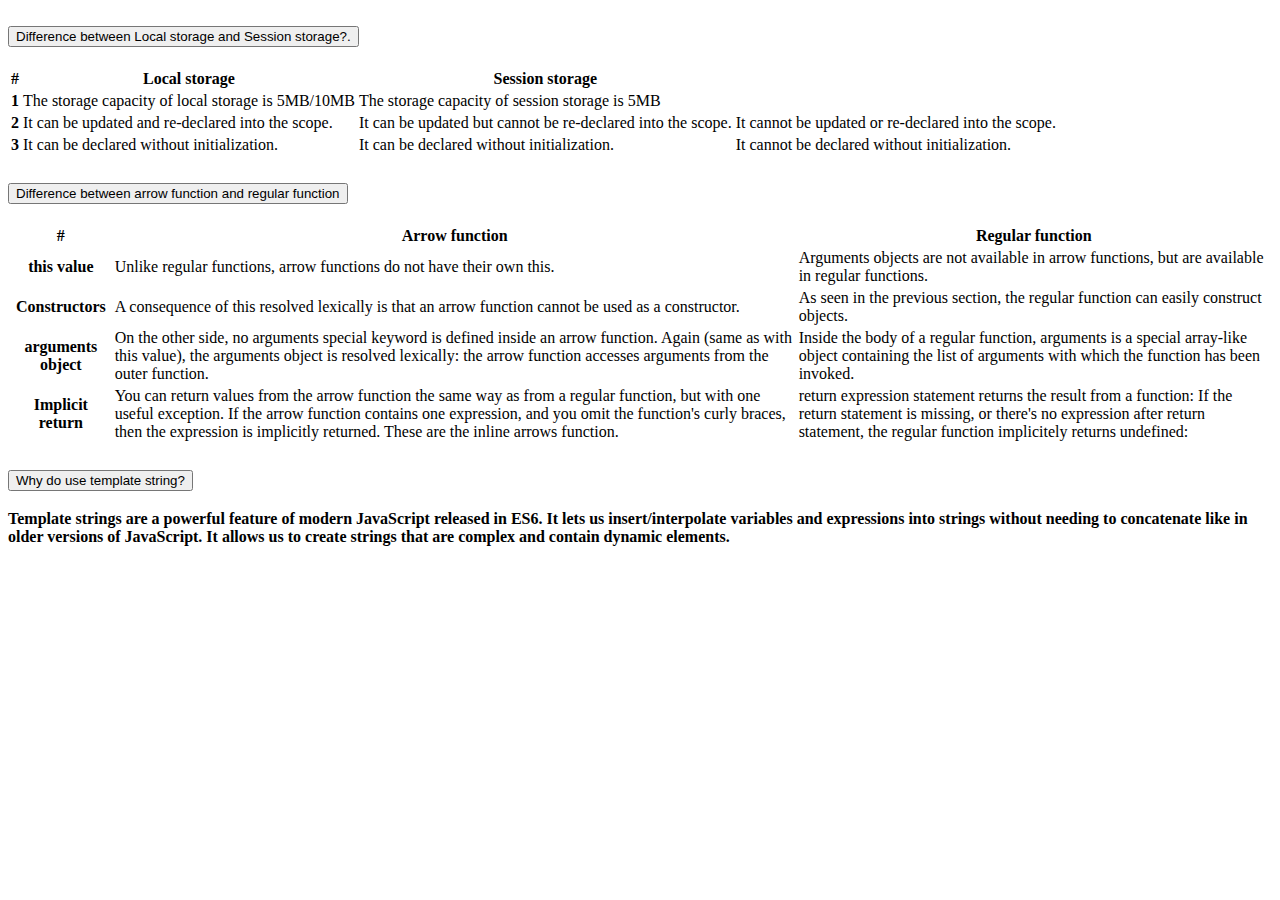
==== blog.html @ 397c388d "add blog section" ====
<!doctype html>
<html lang="en">
  <head>
    <meta charset="utf-8">
    <meta name="viewport" content="width=device-width, initial-scale=1">
    <link rel="stylesheet" href="style.css">
    <title>Blog</title>
    <link href="https://cdn.jsdelivr.net/npm/bootstrap@5.2.0/dist/css/bootstrap.min.css" rel="stylesheet" integrity="sha384-gH2yIJqKdNHPEq0n4Mqa/HGKIhSkIHeL5AyhkYV8i59U5AR6csBvApHHNl/vI1Bx" crossorigin="anonymous">
  </head>
  <body>

   
    <main class="container mt-4">
        <!-- blog question -->
        <section>
            <div class="accordion" id="accordionPanelsStayOpenExample">
                <div class="accordion-item">
                  <h2 class="accordion-header" id="panelsStayOpen-headingOne">
                    <button class="accordion-button" type="button" data-bs-toggle="collapse" data-bs-target="#panelsStayOpen-collapseOne" aria-expanded="true" aria-controls="panelsStayOpen-collapseOne">
                        Difference between Local storage and Session storage?.
                    </button>
                  </h2>
                  <div id="panelsStayOpen-collapseOne" class="accordion-collapse collapse show" aria-labelledby="panelsStayOpen-headingOne">
                    <div class="accordion-body">
                        <table class="table  ">
                            <thead class="">
                              <tr class="p-0">
                                <th scope="col">#</th>
                                <th scope="col">Local storage</th>
                                <th scope="col">Session storage</th>
                                
                              </tr>
                            </thead>
                            <tbody>
                              <tr class="p-0">
                                <th scope="row">1</th>
                                <td>The storage capacity of local storage is 5MB/10MB</td>
                                <td>The storage capacity of session storage is 5MB</td>
                                
                              </tr>
                              <tr class="p-0">
                                <th scope="row">2</th>
                                <td>It can be updated and re-declared into the scope.</td>
                                <td>It can be updated but cannot be re-declared into the scope.</td>
                                <td>It cannot be updated or re-declared into the scope.</td>
                              </tr>
                              <tr class="p-0">
                                <th scope="row">3</th>
                                <td>It can be declared without initialization.</td>
                                <td>It can be declared without initialization.</td>
                                <td>It cannot be declared without initialization.</td>
                              </tr>
                            </tbody>
                          </table>
                    </div>
                  </div>
                </div>
                <div class="accordion-item">
                  <h2 class="accordion-header" id="panelsStayOpen-headingTwo">
                    <button class="accordion-button collapsed" type="button" data-bs-toggle="collapse" data-bs-target="#panelsStayOpen-collapseTwo" aria-expanded="false" aria-controls="panelsStayOpen-collapseTwo">
                      Difference between arrow function and regular function
                    </button>
                  </h2>
                  <div id="panelsStayOpen-collapseTwo" class="accordion-collapse collapse" aria-labelledby="panelsStayOpen-headingTwo">
                    <div class="accordion-body">
                        <table class="table p-0 border-0">
                            <thead class="">
                              <tr class="border-0 p-0">
                                <th scope="col">#</th>
                                <th scope="col">Arrow function</th>
                                <th scope="col">Regular function</th>
                                
                              </tr>
                            </thead>
                            <tbody class="p-0">
                              <tr class="border-0 p-0">
                                <th scope="row">this value</th>
                                <td>Unlike regular functions, arrow functions do not have their own this.
                                    </td>
                                <td>Arguments objects are not available in arrow functions, but are available in regular functions.

                                   </td>
                                
                              </tr>
                              <tr class="boeder-0 p-0">
                                <th scope="row">Constructors</th>
                                <td>A consequence of this resolved lexically is that an arrow function cannot be used as a constructor.</td>
                                <td>As seen in the previous section, the regular function can easily construct objects.

                                    </td>
                               
                              </tr>
                              <tr class="border-0 p-0">
                                <th scope="row">arguments object</th>
                                <td>On the other side, no arguments special keyword is defined inside an arrow function.

                                    Again (same as with this value), the arguments object is resolved lexically: the arrow function accesses arguments from the outer function.</td>
                                <td>Inside the body of a regular function, arguments is a special array-like object containing the list of arguments with which the function has been invoked.</td>
                                
                              </tr>
                              <tr>
                                <th scope="row">Implicit return</th>
                                <td>You can return values from the arrow function the same way as from a regular function, but with one useful exception.

                                    If the arrow function contains one expression, and you omit the function's curly braces, then the expression is implicitly returned. These are the inline arrows function.</td>
                                <td>return expression statement returns the result from a function:
                                    If the return statement is missing, or there's no expression after return statement, the regular function implicitely returns undefined:
                                </td>
                               
                              </tr>
                             
                            </tbody>
                          </table>
                    </div>
                  </div>
                </div>
                <div class="accordion-item">
                  <h2 class="accordion-header" id="panelsStayOpen-headingThree">
                    <button class="accordion-button collapsed" type="button" data-bs-toggle="collapse" data-bs-target="#panelsStayOpen-collapseThree" aria-expanded="false" aria-controls="panelsStayOpen-collapseThree">
                      Why do use template string?
                    </button>
                  </h2>
                  <div id="panelsStayOpen-collapseThree" class="accordion-collapse collapse" aria-labelledby="panelsStayOpen-headingThree">
                    <div class="accordion-body">
                      <strong>Template strings are a powerful feature of modern JavaScript released in ES6. It lets us insert/interpolate variables and expressions into strings without needing to concatenate like in older versions of JavaScript. It allows us to create strings that are complex and contain dynamic elements.</strong>
                    </div>
                  </div>
                </div>
              </div>
        </section>

    </main>
   
    <script src="https://cdn.jsdelivr.net/npm/bootstrap@5.2.0/dist/js/bootstrap.bundle.min.js" integrity="sha384-A3rJD856KowSb7dwlZdYEkO39Gagi7vIsF0jrRAoQmDKKtQBHUuLZ9AsSv4jD4Xa" crossorigin="anonymous"></script>
</body>
</html>
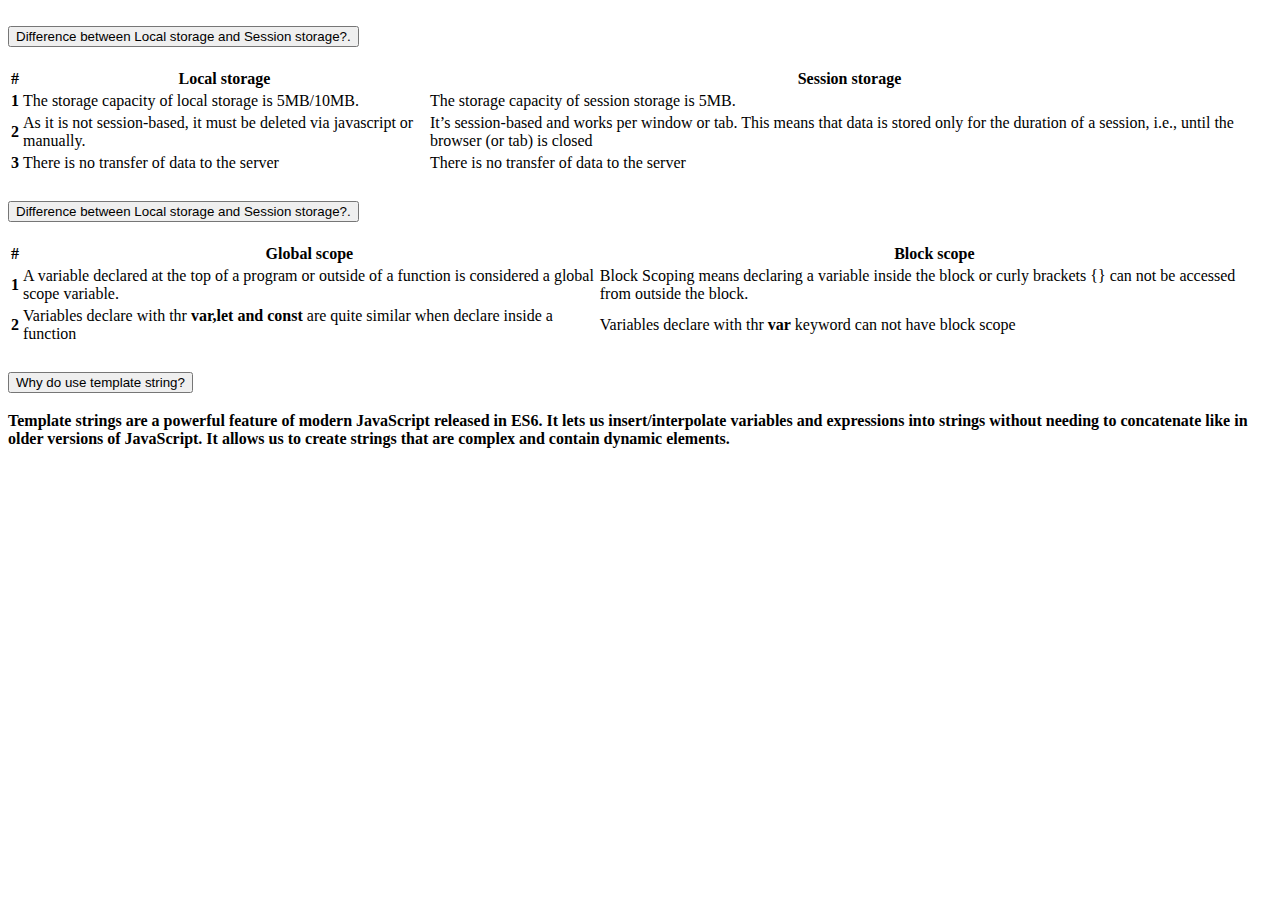
==== commit b1850c76: "add 2 question and answer" ====
--- a/blog.html
+++ b/blog.html
@@ -34,21 +34,21 @@
                             <tbody>
                               <tr class="p-0">
                                 <th scope="row">1</th>
-                                <td>The storage capacity of local storage is 5MB/10MB</td>
-                                <td>The storage capacity of session storage is 5MB</td>
+                                <td>The storage capacity of local storage is 5MB/10MB.</td>
+                                <td>The storage capacity of session storage is 5MB.</td>
                                 
                               </tr>
                               <tr class="p-0">
                                 <th scope="row">2</th>
-                                <td>It can be updated and re-declared into the scope.</td>
-                                <td>It can be updated but cannot be re-declared into the scope.</td>
-                                <td>It cannot be updated or re-declared into the scope.</td>
+                                <td>As it is not session-based, it must be deleted via javascript or manually.</td>
+                                <td>It’s session-based and works per window or tab. This means that data is stored only for the duration of a session, i.e., until the browser (or tab) is closed</td>
+                                
                               </tr>
                               <tr class="p-0">
                                 <th scope="row">3</th>
-                                <td>It can be declared without initialization.</td>
-                                <td>It can be declared without initialization.</td>
-                                <td>It cannot be declared without initialization.</td>
+                                <td>There is no transfer of data to the server</td>
+                                <td>There is no transfer of data to the server</td>
+                                
                               </tr>
                             </tbody>
                           </table>
@@ -57,63 +57,41 @@
                 </div>
                 <div class="accordion-item">
                   <h2 class="accordion-header" id="panelsStayOpen-headingTwo">
-                    <button class="accordion-button collapsed" type="button" data-bs-toggle="collapse" data-bs-target="#panelsStayOpen-collapseTwo" aria-expanded="false" aria-controls="panelsStayOpen-collapseTwo">
-                      Difference between arrow function and regular function
+                    <button class="accordion-button" type="button" data-bs-toggle="collapse" data-bs-target="#panelsStayOpen-collapseTwo" aria-expanded="false" aria-controls="panelsStayOpen-collapseTwo">
+                        Difference between Local storage and Session storage?.
                     </button>
                   </h2>
-                  <div id="panelsStayOpen-collapseTwo" class="accordion-collapse collapse" aria-labelledby="panelsStayOpen-headingTwo">
+                  <div id="panelsStayOpen-collapseTwo" class="accordion-collapse collapse show" aria-labelledby="panelsStayOpen-headingTwo">
                     <div class="accordion-body">
-                        <table class="table p-0 border-0">
+                        <table class="table  ">
                             <thead class="">
-                              <tr class="border-0 p-0">
+                              <tr class="p-0">
                                 <th scope="col">#</th>
-                                <th scope="col">Arrow function</th>
-                                <th scope="col">Regular function</th>
+                                <th scope="col">Global scope</th>
+                                <th scope="col">Block scope</th>
                                 
                               </tr>
                             </thead>
-                            <tbody class="p-0">
-                              <tr class="border-0 p-0">
-                                <th scope="row">this value</th>
-                                <td>Unlike regular functions, arrow functions do not have their own this.
-                                    </td>
-                                <td>Arguments objects are not available in arrow functions, but are available in regular functions.
-
-                                   </td>
+                            <tbody>
+                              <tr class="p-0">
+                                <th scope="row">1</th>
+                                <td>A variable declared at the top of a program or outside of a function is considered a global scope variable.</td>
+                                <td> Block Scoping means declaring a variable inside the block or curly brackets {} can not be accessed from outside the block.</td>
                                 
                               </tr>
-                              <tr class="boeder-0 p-0">
-                                <th scope="row">Constructors</th>
-                                <td>A consequence of this resolved lexically is that an arrow function cannot be used as a constructor.</td>
-                                <td>As seen in the previous section, the regular function can easily construct objects.
-
-                                    </td>
-                               
-                              </tr>
-                              <tr class="border-0 p-0">
-                                <th scope="row">arguments object</th>
-                                <td>On the other side, no arguments special keyword is defined inside an arrow function.
-
-                                    Again (same as with this value), the arguments object is resolved lexically: the arrow function accesses arguments from the outer function.</td>
-                                <td>Inside the body of a regular function, arguments is a special array-like object containing the list of arguments with which the function has been invoked.</td>
+                              <tr class="p-0">
+                                <th scope="row">2</th>
+                                <td>Variables declare with thr <strong>var,let and const</strong> are quite similar when declare inside a function</td>
+                                <td>Variables declare with thr <strong>var</strong> keyword can not have block scope</td>
                                 
                               </tr>
-                              <tr>
-                                <th scope="row">Implicit return</th>
-                                <td>You can return values from the arrow function the same way as from a regular function, but with one useful exception.
-
-                                    If the arrow function contains one expression, and you omit the function's curly braces, then the expression is implicitly returned. These are the inline arrows function.</td>
-                                <td>return expression statement returns the result from a function:
-                                    If the return statement is missing, or there's no expression after return statement, the regular function implicitely returns undefined:
-                                </td>
-                               
-                              </tr>
-                             
+                            
                             </tbody>
                           </table>
                     </div>
                   </div>
                 </div>
+                
                 <div class="accordion-item">
                   <h2 class="accordion-header" id="panelsStayOpen-headingThree">
                     <button class="accordion-button collapsed" type="button" data-bs-toggle="collapse" data-bs-target="#panelsStayOpen-collapseThree" aria-expanded="false" aria-controls="panelsStayOpen-collapseThree">
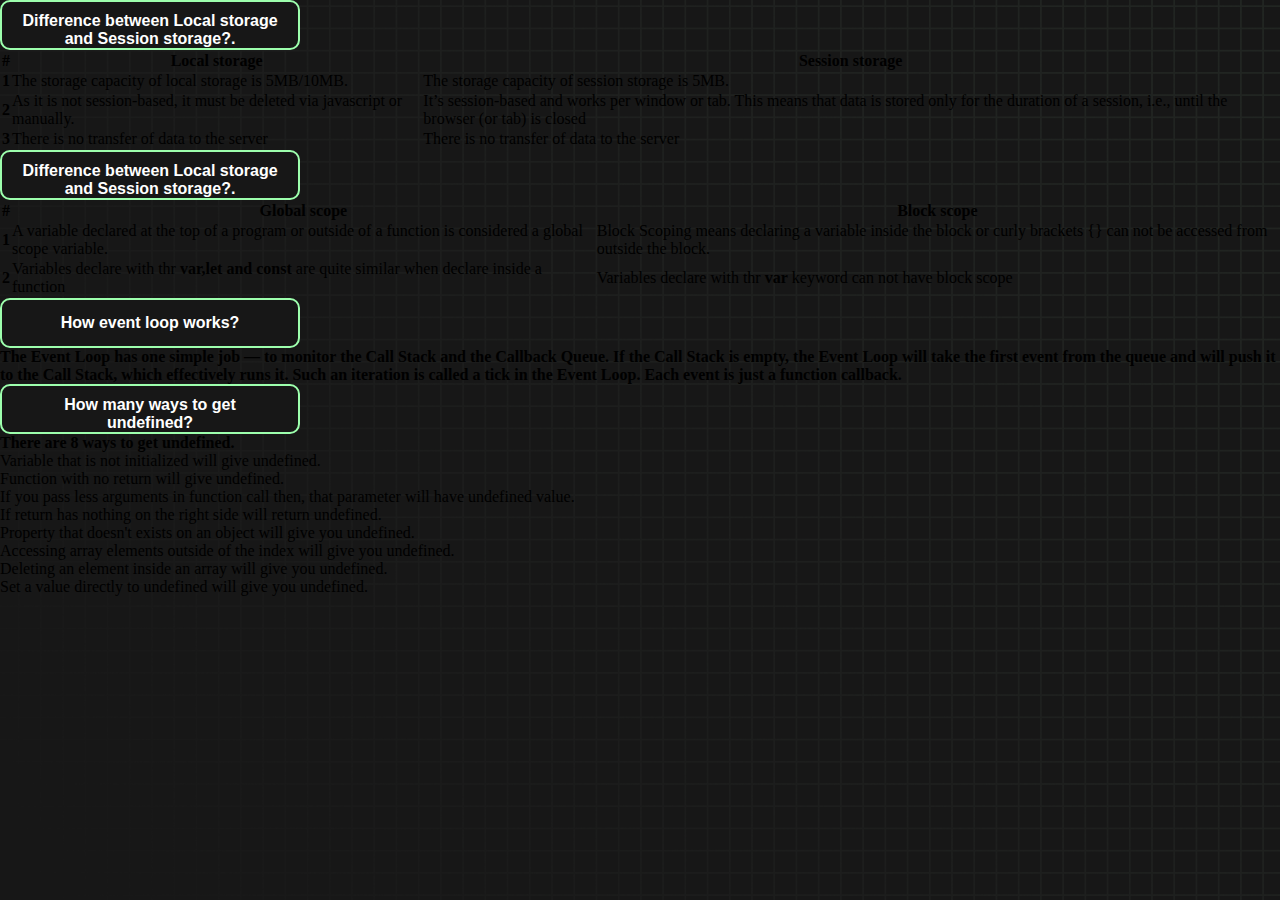
==== commit 8da36b02: "add rest of question and some responsivness fix" ====
--- a/blog.html
+++ b/blog.html
@@ -3,16 +3,16 @@
   <head>
     <meta charset="utf-8">
     <meta name="viewport" content="width=device-width, initial-scale=1">
-    <link rel="stylesheet" href="style.css">
+   <link rel="stylesheet" href="styles.css">
     <title>Blog</title>
     <link href="https://cdn.jsdelivr.net/npm/bootstrap@5.2.0/dist/css/bootstrap.min.css" rel="stylesheet" integrity="sha384-gH2yIJqKdNHPEq0n4Mqa/HGKIhSkIHeL5AyhkYV8i59U5AR6csBvApHHNl/vI1Bx" crossorigin="anonymous">
   </head>
   <body>
 
    
-    <main class="container mt-4">
+    <main class="container mt-4  overflo ">
         <!-- blog question -->
-        <section>
+        <section class="overflo">
             <div class="accordion" id="accordionPanelsStayOpenExample">
                 <div class="accordion-item">
                   <h2 class="accordion-header" id="panelsStayOpen-headingOne">
@@ -61,7 +61,7 @@
                         Difference between Local storage and Session storage?.
                     </button>
                   </h2>
-                  <div id="panelsStayOpen-collapseTwo" class="accordion-collapse collapse show" aria-labelledby="panelsStayOpen-headingTwo">
+                  <div id="panelsStayOpen-collapseTwo" class="accordion-collapse collapse " aria-labelledby="panelsStayOpen-headingTwo">
                     <div class="accordion-body">
                         <table class="table  ">
                             <thead class="">
@@ -95,12 +95,36 @@
                 <div class="accordion-item">
                   <h2 class="accordion-header" id="panelsStayOpen-headingThree">
                     <button class="accordion-button collapsed" type="button" data-bs-toggle="collapse" data-bs-target="#panelsStayOpen-collapseThree" aria-expanded="false" aria-controls="panelsStayOpen-collapseThree">
-                      Why do use template string?
+                     How event loop works?
                     </button>
                   </h2>
                   <div id="panelsStayOpen-collapseThree" class="accordion-collapse collapse" aria-labelledby="panelsStayOpen-headingThree">
                     <div class="accordion-body">
-                      <strong>Template strings are a powerful feature of modern JavaScript released in ES6. It lets us insert/interpolate variables and expressions into strings without needing to concatenate like in older versions of JavaScript. It allows us to create strings that are complex and contain dynamic elements.</strong>
+                      <strong>The Event Loop has one simple job — to monitor the Call Stack and the Callback Queue. If the Call Stack is empty, the Event Loop will take the first event from the queue and will push it to the Call Stack, which effectively runs it.
+
+                        Such an iteration is called a tick in the Event Loop. Each event is just a function callback.</strong>
+                    </div>
+                  </div>
+                </div>
+                <div class="accordion-item">
+                  <h2 class="accordion-header" id="panelsStayOpen-headingFour">
+                    <button class="accordion-button collapsed" type="button" data-bs-toggle="collapse" data-bs-target="#panelsStayOpen-collapseFour" aria-expanded="false" aria-controls="panelsStayOpen-collapseFour">
+                     How many ways to get undefined?
+                    </button>
+                  </h2>
+                  <div id="panelsStayOpen-collapseFour" class="accordion-collapse collapse" aria-labelledby="panelsStayOpen-headingFour">
+                    <div class="accordion-body">
+                      <strong class="ml-3">There are 8 ways to get undefined.</strong>
+                      <ol>
+                        <li>Variable that is not initialized will give undefined.</li>
+                        <li>Function with no return  will give undefined.</li>
+                        <li>If you pass less arguments in function call then, that parameter will have undefined value.</li>
+                        <li>If return has nothing on the right side will return undefined.</li>
+                        <li>Property that doesn't exists on an object will give you undefined.</li>
+                        <li>Accessing array elements outside of the index will give you undefined.</li>
+                        <li>Deleting an element inside an array will give you undefined.</li>
+                        <li>Set a value directly to undefined will give you undefined.</li>
+                      </ol>
                     </div>
                   </div>
                 </div>
--- a/styles.css
+++ b/styles.css
@@ -0,0 +1,200 @@
+* {
+  padding: 0;
+  margin: 0;
+  box-sizing: border-box;
+}
+
+body {
+  background-image: url("./bg.png");
+  background-size: cover;
+  background-position: left top;
+  font-family: "Zilla Slab", serif;
+}
+
+.box-container {
+  width: 70%;
+  margin: 0 auto;
+}
+
+#question {
+  height: 100px;
+  display: flex;
+  align-items: center;
+  justify-content: center;
+  color: white;
+  font-size: 25px;
+  border-radius: 15px;
+  background: rgb(255, 255, 255);
+  background: linear-gradient(
+    92.49deg,
+    rgba(255, 255, 255, 0.1) 0.18%,
+    rgba(255, 255, 255, 0.05) 99.85%
+  );
+  backdrop-filter: blur(5px);
+  margin-bottom: 30px;
+}
+
+#display {
+  height: 100px;
+  display: flex;
+  flex-wrap: wrap;
+  align-items: center;
+  padding-left: 5rem;
+  color: white;
+  font-size: 32px;
+  background-color: #171717;
+  border: 2px solid #9dffad;
+  border-radius: 15px;
+}
+
+#countdown {
+  position: fixed;
+  height: 100vh;
+  width: 100vw;
+  background-color: rgba(0, 0, 0, 0.8);
+  top: 0;
+  left: 0;
+  display: flex;
+  align-items: center;
+  justify-content: center;
+  font-size: 3rem;
+  color: white;
+  display: none;
+}
+#result {
+  position: fixed;
+  top: 50%; 
+  left: 50%;
+  transform: translate(-50%, -50%);
+  height: 250px;
+  width: 400px;
+  background-color: #171717;
+  border-radius: 15px;
+  border: 2px solid #9dffad;
+  color: white;
+  text-align: center;
+  padding: 2rem;
+}
+#show-time{
+  text-align: center;
+  color: white;
+  margin: 10px 0;
+}
+
+.green {
+  color: #9dffad;
+}
+.red {
+  color: #eb6565;
+}
+.bold {
+  font-weight: 700;
+}
+.inactive {
+  border: 2px solid white !important;
+}
+.hidden {
+  display: none;
+}
+.title {
+  text-align: center;
+  color: white;
+  margin: 20px 0;
+}
+
+.divider-container {
+  height: 80px;
+  display: flex;
+  justify-content: center;
+  align-items: center;
+  gap: 15px;
+  margin: 0 auto;
+}
+
+.line {
+  height: 2px;
+  background: white;
+  width: 100%;
+}
+
+.title2 {
+  color: white;
+  display: block;
+}
+
+.buttons {
+  display: flex;
+  justify-content: center;
+  margin: 30px 0;
+}
+button {
+  padding: 10px 20px;
+  border: none;
+  font-size: 16px;
+  font-weight: bold;
+  width: 300px;
+  height: 50px;
+  color: white;
+  background-color: #171717;
+  border-radius: 10px;
+  border: 2px solid #9dffad;
+  cursor: pointer;
+}
+
+#histories {
+  display: grid;
+  grid-template-columns: repeat(3,1fr);
+  gap: 10px;
+  justify-content: space-around;
+}
+
+.card {
+  width: 100%;
+  height: 100%;
+  
+  display: grid;
+  justify-items: center;
+  justify-content: space-between;
+  align-items: center;
+  padding: 20px 30px;
+  color: white;
+  border-radius: 15px;
+  background: rgb(255, 255, 255);
+  background: linear-gradient(
+    92.49deg,
+    rgba(255, 255, 255, 0.1) 0.18%,
+    rgba(255, 255, 255, 0.05) 99.85%
+  );
+  backdrop-filter: blur(5px);
+  margin-bottom: 30px;
+}
+
+#modal-background {
+  background: rgb(255, 255, 255);
+  background: linear-gradient(
+    92.49deg,
+    rgba(255, 255, 255, 0.1) 0.18%,
+    rgba(255, 255, 255, 0.05) 99.85%
+  );
+  backdrop-filter: blur(5px);
+  height: 100vh;
+  width: 100%;
+  position: fixed;
+  top: 0;
+}
+.overflo{
+  overflow-x: hidden;
+  
+  margin-left: 0;
+  margin-right: 0;
+}
+
+@media only screen and (max-width: 700px) {
+  .box-container {
+    padding: 0 20px;
+    width: 100%;
+  }
+  #histories {
+    grid-template-columns: repeat(1,1fr);
+  }
+}
